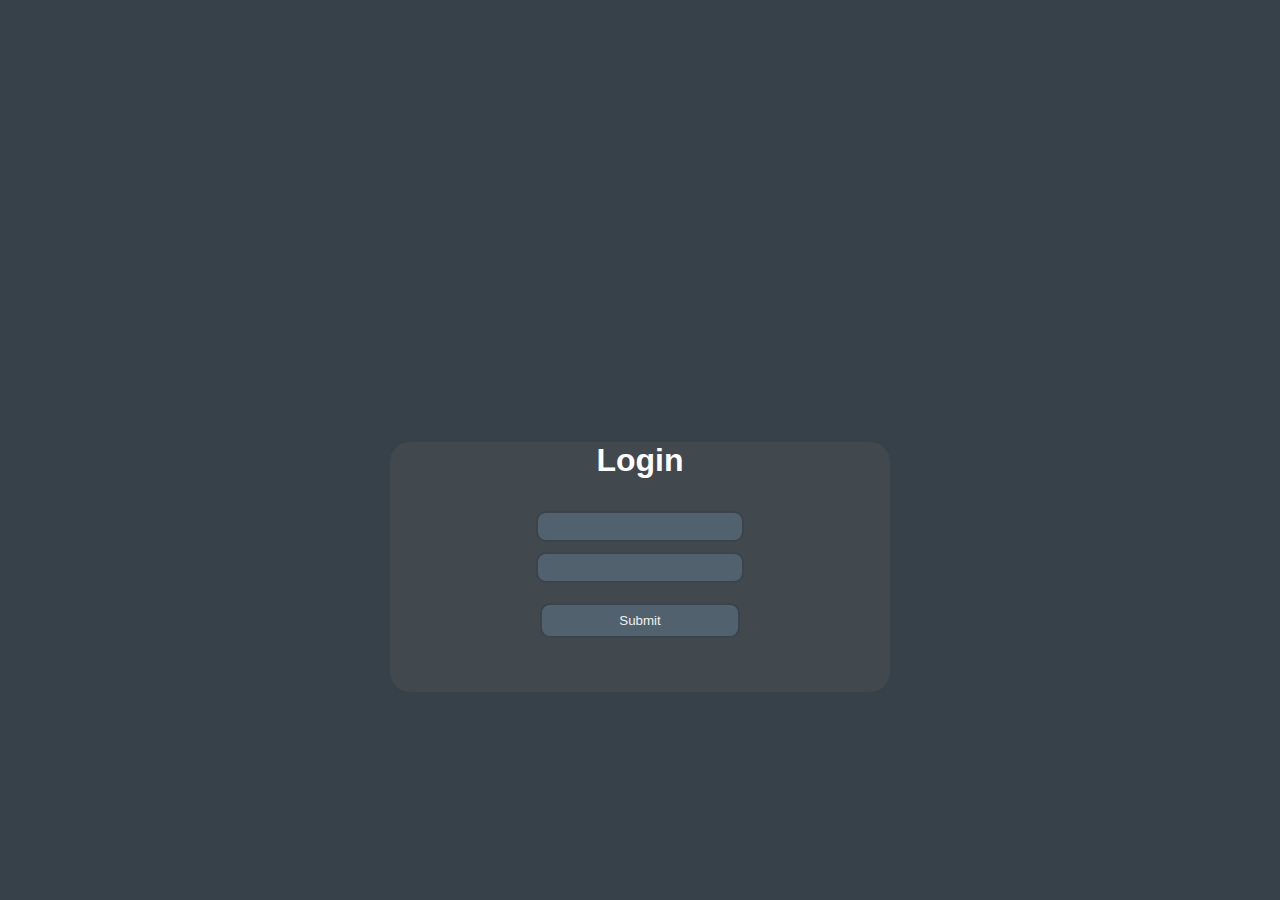
==== beautiful login form/index.html @ 0950a720 "just a commit" ====
<!DOCTYPE html>
<html>
    <head>
        <link rel="stylesheet" href="style.css">
    </head>
    <body>
        <form action="post">
            <h1>Login</h1>
            <input type="email" name="email"><br>
            <input type="password" name="password"><br>
            <input type="submit" name="login">
        </form>
    </body>
</html>
---- beautiful login form/style.css ----
body{
    color:#949494;
    background-color: #374149;
    font-family: 'Segoe UI', Tahoma, Geneva, Verdana, sans-serif;
}
form{
    background-color: #41484e;
    width: 500px;
    height: 250px;
    text-align: center;
    display: block;
    margin-left: auto;
    margin-right: auto;
    margin-top: 35%;
    margin-bottom: auto;
    border-radius: 20px;
    transition: 0.25s;
}
input{
    background-color: #51616e;
    width: 200px;
    height: 25px;
    border: solid 2px #3b444b;
    border-radius: 10px;
    margin-top: 10px;
    color:rgb(240, 240, 240);
    text-align: center;
    transition: 0.25s;
}
input[type="submit"]{
    height: 35px;
    margin-top: 20px;
    background-color: #51616e;
}
h1{
    color: white;
    margin-top: 40px;
    transition: 0.25s;
}
h1:hover{
    letter-spacing: 5px;
}
input:hover{
    width: 250px;
}
input:hover {
    letter-spacing: 1px;
}
form:hover{
    width: 550px;
    height: 350px;
}
form:hover input{
    margin-top: 20px;
}
form:hover input[type="submit"]{
    margin-top: 50px;
}
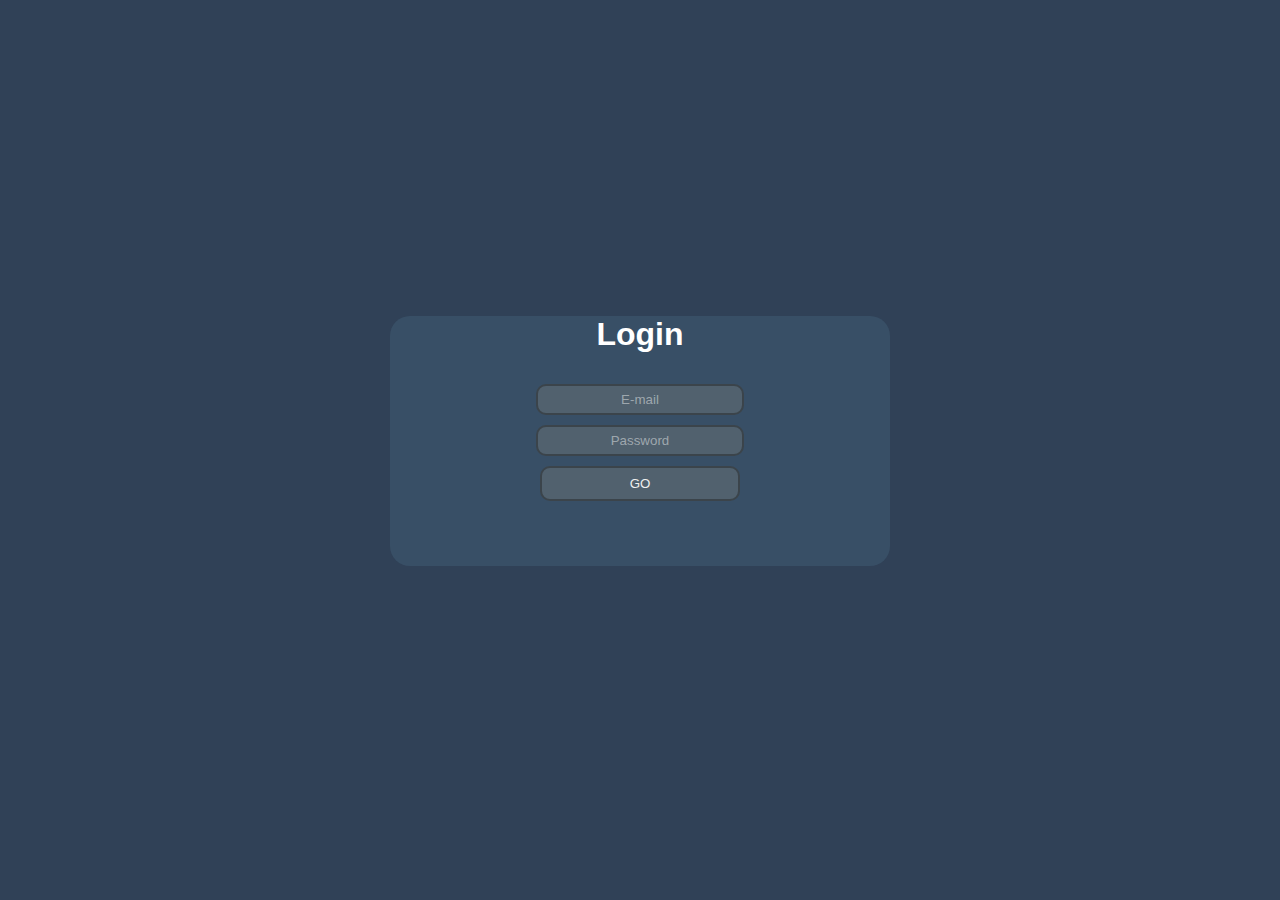
==== commit e63cf7e7: "small changes" ====
--- a/beautiful login form/index.html
+++ b/beautiful login form/index.html
@@ -6,9 +6,9 @@
     <body>
         <form action="post">
             <h1>Login</h1>
-            <input type="email" name="email"><br>
-            <input type="password" name="password"><br>
-            <input type="submit" name="login">
+            <input type="email" name="email" placeholder="E-mail"><br>
+            <input type="password" name="password" placeholder="Password"><br>
+            <input type="submit" name="login" value="GO">
         </form>
     </body>
 </html>--- a/beautiful login form/style.css
+++ b/beautiful login form/style.css
@@ -1,17 +1,17 @@
 body{
     color:#949494;
-    background-color: #374149;
+    background-color: #304157;
     font-family: 'Segoe UI', Tahoma, Geneva, Verdana, sans-serif;
 }
 form{
-    background-color: #41484e;
+    background-color: #384f66;
     width: 500px;
     height: 250px;
     text-align: center;
     display: block;
     margin-left: auto;
     margin-right: auto;
-    margin-top: 35%;
+    margin-top: 25%;
     margin-bottom: auto;
     border-radius: 20px;
     transition: 0.25s;
@@ -27,14 +27,14 @@
     text-align: center;
     transition: 0.25s;
 }
+input::placeholder{
+    color: rgba(255, 255, 255, 0.452);
+}
 input[type="submit"]{
     height: 35px;
-    margin-top: 20px;
-    background-color: #51616e;
 }
 h1{
     color: white;
-    margin-top: 40px;
     transition: 0.25s;
 }
 h1:hover{
@@ -48,11 +48,9 @@
 }
 form:hover{
     width: 550px;
-    height: 350px;
+    height: 300px;
+    margin-top: 24%;
 }
 form:hover input{
-    margin-top: 20px;
-}
-form:hover input[type="submit"]{
-    margin-top: 50px;
+    margin: 10px;
 }